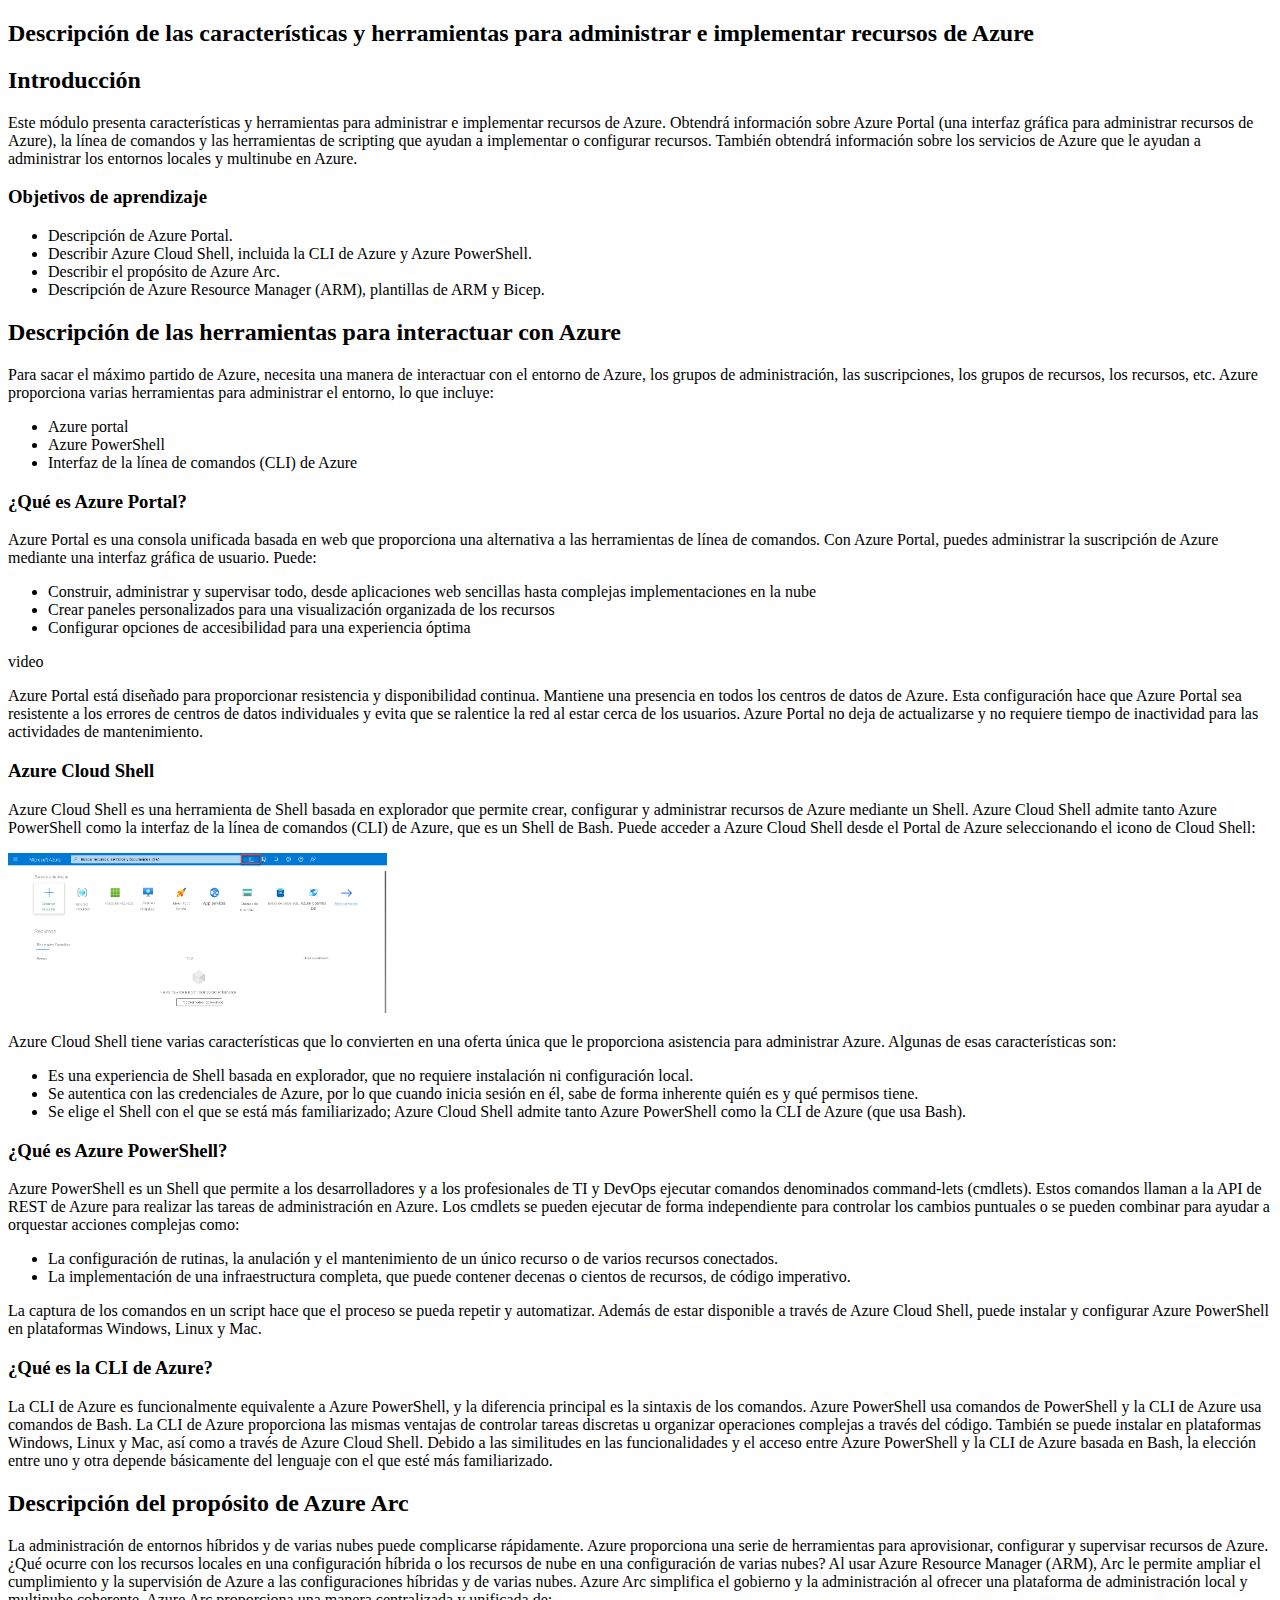
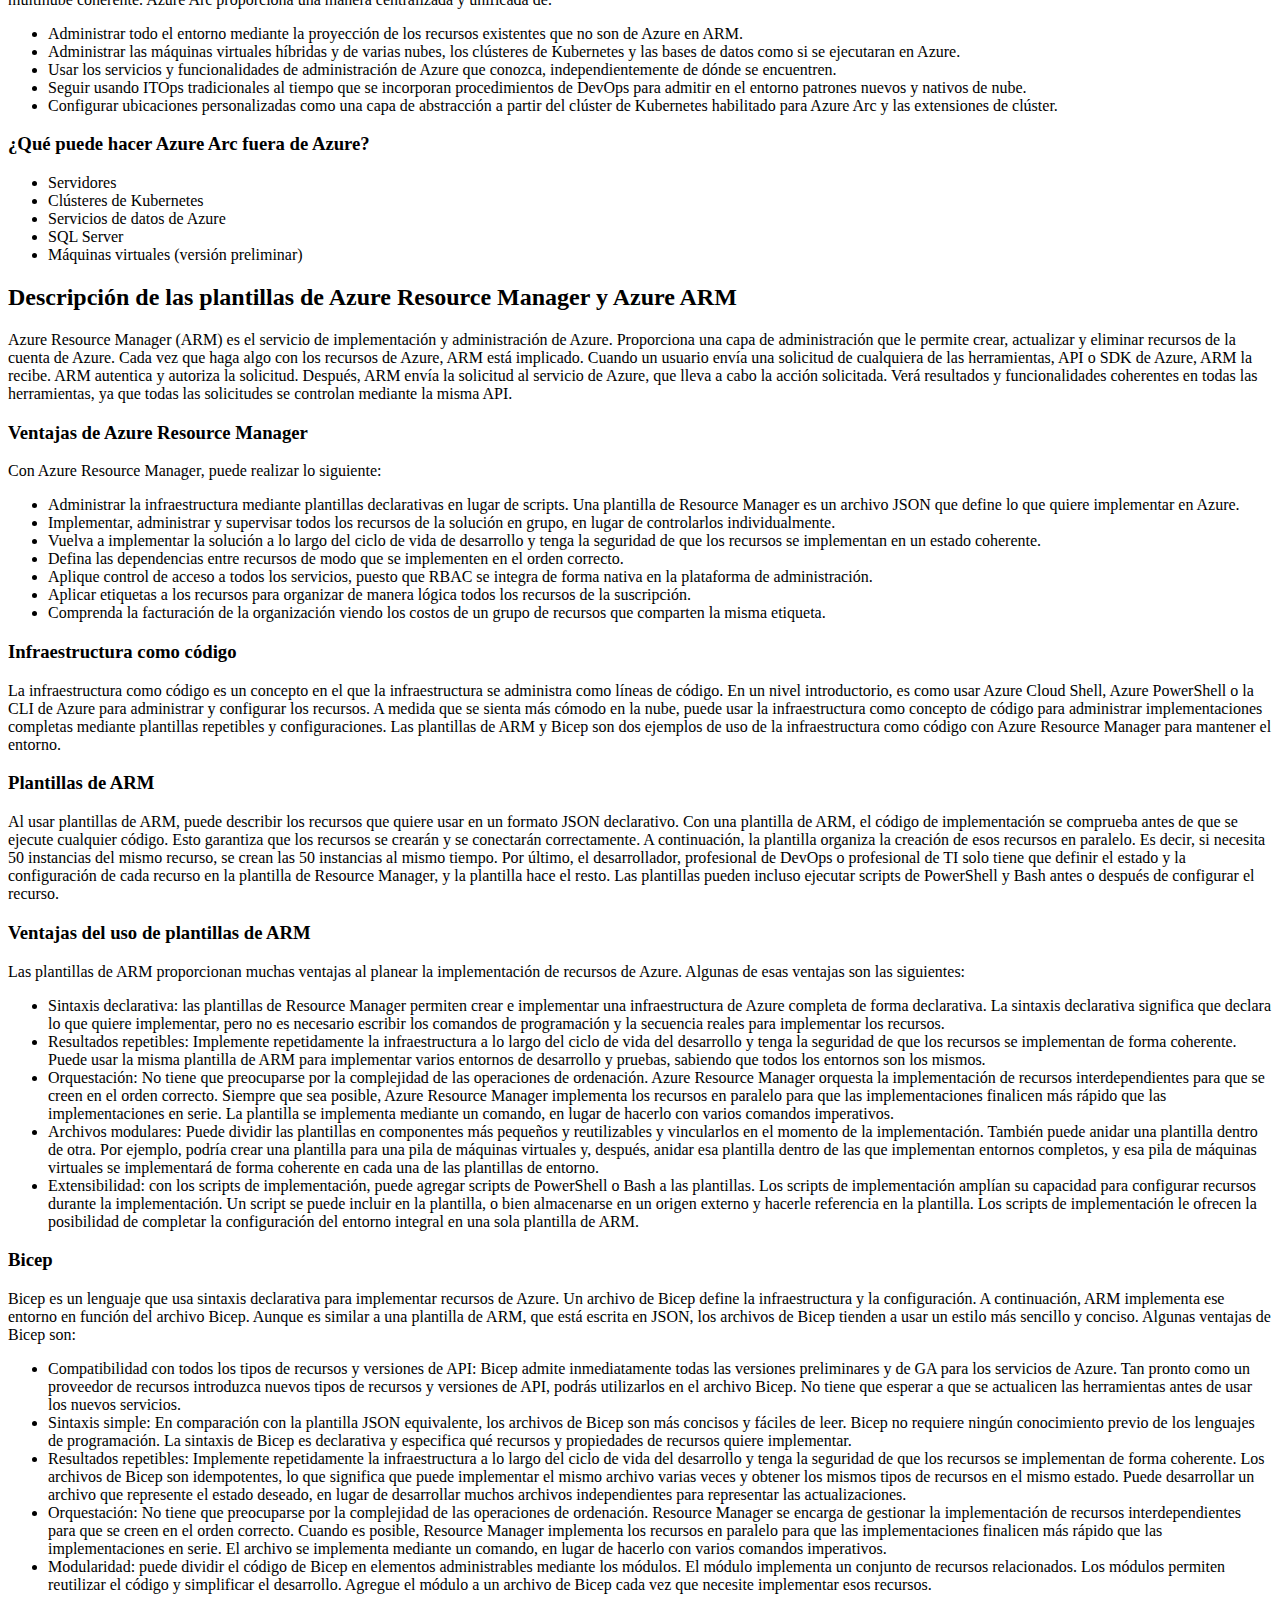
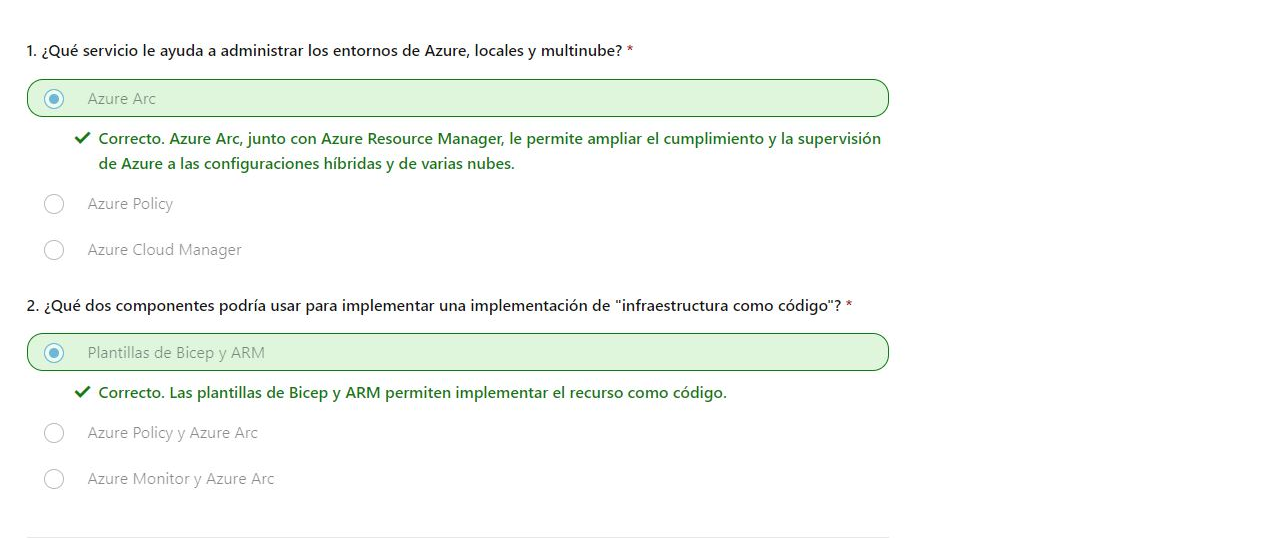
==== index10.html @ 1132fe28 "ajustes" ====
<!DOCTYPE html>
<html lang="en">
<head>
    <meta charset="UTF-8">
    <meta name="viewport" content="width=device-width, initial-scale=1.0">
    <title>Document</title>
</head>
<body>
    <h2>Descripción de las características y herramientas para administrar e implementar recursos de Azure</h2>

    <h2>Introducción</h2>

    <p>
        Este módulo presenta características y herramientas para administrar e implementar recursos de Azure. Obtendrá información sobre Azure Portal (una interfaz gráfica para administrar recursos de Azure), la línea de comandos y las herramientas de scripting que ayudan a implementar o configurar recursos. También obtendrá información sobre los servicios de Azure que le ayudan a administrar los entornos locales y multinube en Azure.
    </p>

    <h3>Objetivos de aprendizaje</h3>
    <ul>
        <li>Descripción de Azure Portal.</li>
        <li>Describir Azure Cloud Shell, incluida la CLI de Azure y Azure PowerShell.</li>
        <li>Describir el propósito de Azure Arc.</li>
        <li>Descripción de Azure Resource Manager (ARM), plantillas de ARM y Bicep.</li>
    </ul>

    <h2>Descripción de las herramientas para interactuar con Azure</h2>
    <p>
        Para sacar el máximo partido de Azure, necesita una manera de interactuar con el entorno de Azure, los grupos de administración, las suscripciones, los grupos de recursos, los recursos, etc. Azure proporciona varias herramientas para administrar el entorno, lo que incluye:
    </p>

    <ul>

        <li>Azure portal</li>
        <li>Azure PowerShell</li>
        <li>Interfaz de la línea de comandos (CLI) de Azure</li>
    </ul>

    <h3>¿Qué es Azure Portal?</h3>
    <p>
        Azure Portal es una consola unificada basada en web que proporciona una alternativa a las herramientas de línea de comandos. Con Azure Portal, puedes administrar la suscripción de Azure mediante una interfaz gráfica de usuario. Puede:
    </p>

    <ul>
        <li>Construir, administrar y supervisar todo, desde aplicaciones web sencillas hasta complejas implementaciones en la nube</li>
        <li>Crear paneles personalizados para una visualización organizada de los recursos</li>
        <li>Configurar opciones de accesibilidad para una experiencia óptima</li>
    </ul>

    <a src="https://www.microsoft.com/es-es/videoplayer/embed/RE4ICN6?postJsllMsg=true&autoCaptions=es-es">video</a>

    <p>
        Azure Portal está diseñado para proporcionar resistencia y disponibilidad continua. Mantiene una presencia en todos los centros de datos de Azure. Esta configuración hace que Azure Portal sea resistente a los errores de centros de datos individuales y evita que se ralentice la red al estar cerca de los usuarios. Azure Portal no deja de actualizarse y no requiere tiempo de inactividad para las actividades de mantenimiento.
    </p>

    <h3>Azure Cloud Shell</h3>
    <p>
        Azure Cloud Shell es una herramienta de Shell basada en explorador que permite crear, configurar y administrar recursos de Azure mediante un Shell. Azure Cloud Shell admite tanto Azure PowerShell como la interfaz de la línea de comandos (CLI) de Azure, que es un Shell de Bash.

        Puede acceder a Azure Cloud Shell desde el Portal de Azure seleccionando el icono de Cloud Shell:
    </p>

    <img src="./img/10/1.png" alt="" style="width: 30%;">

    <p>
        Azure Cloud Shell tiene varias características que lo convierten en una oferta única que le proporciona asistencia para administrar Azure. Algunas de esas características son:
    </p>

    <ul>
        <li>Es una experiencia de Shell basada en explorador, que no requiere instalación ni configuración local.</li>
        <li>Se autentica con las credenciales de Azure, por lo que cuando inicia sesión en él, sabe de forma inherente quién es y qué permisos tiene.</li>
        <li>Se elige el Shell con el que se está más familiarizado; Azure Cloud Shell admite tanto Azure PowerShell como la CLI de Azure (que usa Bash).</li>
    </ul>

    <h3>¿Qué es Azure PowerShell?</h3>
    <p>
        Azure PowerShell es un Shell que permite a los desarrolladores y a los profesionales de TI y DevOps ejecutar comandos denominados command-lets (cmdlets). Estos comandos llaman a la API de REST de Azure para realizar las tareas de administración en Azure. Los cmdlets se pueden ejecutar de forma independiente para controlar los cambios puntuales o se pueden combinar para ayudar a orquestar acciones complejas como:
    </p>

    <ul>
        <li>La configuración de rutinas, la anulación y el mantenimiento de un único recurso o de varios recursos conectados.</li>
        <li>La implementación de una infraestructura completa, que puede contener decenas o cientos de recursos, de código imperativo.</li>
    </ul>

    <p>
        La captura de los comandos en un script hace que el proceso se pueda repetir y automatizar.

Además de estar disponible a través de Azure Cloud Shell, puede instalar y configurar Azure PowerShell en plataformas Windows, Linux y Mac.
    </p>

    <h3>¿Qué es la CLI de Azure?</h3>
    <p>
        La CLI de Azure es funcionalmente equivalente a Azure PowerShell, y la diferencia principal es la sintaxis de los comandos. Azure PowerShell usa comandos de PowerShell y la CLI de Azure usa comandos de Bash.

La CLI de Azure proporciona las mismas ventajas de controlar tareas discretas u organizar operaciones complejas a través del código. También se puede instalar en plataformas Windows, Linux y Mac, así como a través de Azure Cloud Shell.

Debido a las similitudes en las funcionalidades y el acceso entre Azure PowerShell y la CLI de Azure basada en Bash, la elección entre uno y otra depende básicamente del lenguaje con el que esté más familiarizado.
    </p>

    <h2>Descripción del propósito de Azure Arc</h2>
    <p>
        La administración de entornos híbridos y de varias nubes puede complicarse rápidamente. Azure proporciona una serie de herramientas para aprovisionar, configurar y supervisar recursos de Azure. ¿Qué ocurre con los recursos locales en una configuración híbrida o los recursos de nube en una configuración de varias nubes?

Al usar Azure Resource Manager (ARM), Arc le permite ampliar el cumplimiento y la supervisión de Azure a las configuraciones híbridas y de varias nubes. Azure Arc simplifica el gobierno y la administración al ofrecer una plataforma de administración local y multinube coherente.

Azure Arc proporciona una manera centralizada y unificada de:
    </p>

    <ul>
        <li>Administrar todo el entorno mediante la proyección de los recursos existentes que no son de Azure en ARM.</li>
        <li>Administrar las máquinas virtuales híbridas y de varias nubes, los clústeres de Kubernetes y las bases de datos como si se ejecutaran en Azure.</li>
        <li>Usar los servicios y funcionalidades de administración de Azure que conozca, independientemente de dónde se encuentren.</li>
        <li>Seguir usando ITOps tradicionales al tiempo que se incorporan procedimientos de DevOps para admitir en el entorno patrones nuevos y nativos de nube.</li>
        <li>Configurar ubicaciones personalizadas como una capa de abstracción a partir del clúster de Kubernetes habilitado para Azure Arc y las extensiones de clúster.</li>
    </ul>

    <h3>¿Qué puede hacer Azure Arc fuera de Azure?</h3>

    <ul>
        <li>Servidores</li>
        <li>Clústeres de Kubernetes</li>
        <li>Servicios de datos de Azure</li>
        <li>SQL Server</li>
        <li>Máquinas virtuales (versión preliminar)</li>
    </ul>

    <h2>Descripción de las plantillas de Azure Resource Manager y Azure ARM</h2>

    <p>
        Azure Resource Manager (ARM) es el servicio de implementación y administración de Azure. Proporciona una capa de administración que le permite crear, actualizar y eliminar recursos de la cuenta de Azure. Cada vez que haga algo con los recursos de Azure, ARM está implicado.

        Cuando un usuario envía una solicitud de cualquiera de las herramientas, API o SDK de Azure, ARM la recibe. ARM autentica y autoriza la solicitud. Después, ARM envía la solicitud al servicio de Azure, que lleva a cabo la acción solicitada. Verá resultados y funcionalidades coherentes en todas las herramientas, ya que todas las solicitudes se controlan mediante la misma API.
    </p>

    <h3>Ventajas de Azure Resource Manager</h3>
    <p>Con Azure Resource Manager, puede realizar lo siguiente:</p>

    <ul>
        <li>Administrar la infraestructura mediante plantillas declarativas en lugar de scripts. Una plantilla de Resource Manager es un archivo JSON que define lo que quiere implementar en Azure.</li>
        <li>Implementar, administrar y supervisar todos los recursos de la solución en grupo, en lugar de controlarlos individualmente.</li>
        <li>Vuelva a implementar la solución a lo largo del ciclo de vida de desarrollo y tenga la seguridad de que los recursos se implementan en un estado coherente.</li>
        <li>Defina las dependencias entre recursos de modo que se implementen en el orden correcto.</li>
        <li>Aplique control de acceso a todos los servicios, puesto que RBAC se integra de forma nativa en la plataforma de administración.</li>
        <li>Aplicar etiquetas a los recursos para organizar de manera lógica todos los recursos de la suscripción.</li>
        <li>Comprenda la facturación de la organización viendo los costos de un grupo de recursos que comparten la misma etiqueta.</li>
    </ul>


    <h3>Infraestructura como código</h3>
    <p>
        La infraestructura como código es un concepto en el que la infraestructura se administra como líneas de código. En un nivel introductorio, es como usar Azure Cloud Shell, Azure PowerShell o la CLI de Azure para administrar y configurar los recursos. A medida que se sienta más cómodo en la nube, puede usar la infraestructura como concepto de código para administrar implementaciones completas mediante plantillas repetibles y configuraciones. Las plantillas de ARM y Bicep son dos ejemplos de uso de la infraestructura como código con Azure Resource Manager para mantener el entorno.
    </p>

    <h3>Plantillas de ARM</h3>
    <p>
        Al usar plantillas de ARM, puede describir los recursos que quiere usar en un formato JSON declarativo. Con una plantilla de ARM, el código de implementación se comprueba antes de que se ejecute cualquier código. Esto garantiza que los recursos se crearán y se conectarán correctamente. A continuación, la plantilla organiza la creación de esos recursos en paralelo. Es decir, si necesita 50 instancias del mismo recurso, se crean las 50 instancias al mismo tiempo.

Por último, el desarrollador, profesional de DevOps o profesional de TI solo tiene que definir el estado y la configuración de cada recurso en la plantilla de Resource Manager, y la plantilla hace el resto. Las plantillas pueden incluso ejecutar scripts de PowerShell y Bash antes o después de configurar el recurso.
    </p>

    <h3>Ventajas del uso de plantillas de ARM</h3>
    <p>
        Las plantillas de ARM proporcionan muchas ventajas al planear la implementación de recursos de Azure. Algunas de esas ventajas son las siguientes:
    </p>

    <ul>
        <li>Sintaxis declarativa: las plantillas de Resource Manager permiten crear e implementar una infraestructura de Azure completa de forma declarativa. La sintaxis declarativa significa que declara lo que quiere implementar, pero no es necesario escribir los comandos de programación y la secuencia reales para implementar los recursos.</li>
        <li>Resultados repetibles: Implemente repetidamente la infraestructura a lo largo del ciclo de vida del desarrollo y tenga la seguridad de que los recursos se implementan de forma coherente. Puede usar la misma plantilla de ARM para implementar varios entornos de desarrollo y pruebas, sabiendo que todos los entornos son los mismos.</li>
        <li>Orquestación: No tiene que preocuparse por la complejidad de las operaciones de ordenación. Azure Resource Manager orquesta la implementación de recursos interdependientes para que se creen en el orden correcto. Siempre que sea posible, Azure Resource Manager implementa los recursos en paralelo para que las implementaciones finalicen más rápido que las implementaciones en serie. La plantilla se implementa mediante un comando, en lugar de hacerlo con varios comandos imperativos.</li>
        <li>Archivos modulares: Puede dividir las plantillas en componentes más pequeños y reutilizables y vincularlos en el momento de la implementación. También puede anidar una plantilla dentro de otra. Por ejemplo, podría crear una plantilla para una pila de máquinas virtuales y, después, anidar esa plantilla dentro de las que implementan entornos completos, y esa pila de máquinas virtuales se implementará de forma coherente en cada una de las plantillas de entorno.</li>
        <li>Extensibilidad: con los scripts de implementación, puede agregar scripts de PowerShell o Bash a las plantillas. Los scripts de implementación amplían su capacidad para configurar recursos durante la implementación. Un script se puede incluir en la plantilla, o bien almacenarse en un origen externo y hacerle referencia en la plantilla. Los scripts de implementación le ofrecen la posibilidad de completar la configuración del entorno integral en una sola plantilla de ARM.</li>
    </ul>

    <h3>Bicep</h3>
    <p>
        Bicep es un lenguaje que usa sintaxis declarativa para implementar recursos de Azure. Un archivo de Bicep define la infraestructura y la configuración. A continuación, ARM implementa ese entorno en función del archivo Bicep. Aunque es similar a una plantilla de ARM, que está escrita en JSON, los archivos de Bicep tienden a usar un estilo más sencillo y conciso.

Algunas ventajas de Bicep son:
    </p>

    <ul>
        <li>Compatibilidad con todos los tipos de recursos y versiones de API: Bicep admite inmediatamente todas las versiones preliminares y de GA para los servicios de Azure. Tan pronto como un proveedor de recursos introduzca nuevos tipos de recursos y versiones de API, podrás utilizarlos en el archivo Bicep. No tiene que esperar a que se actualicen las herramientas antes de usar los nuevos servicios.</li>
        <li>Sintaxis simple: En comparación con la plantilla JSON equivalente, los archivos de Bicep son más concisos y fáciles de leer. Bicep no requiere ningún conocimiento previo de los lenguajes de programación. La sintaxis de Bicep es declarativa y especifica qué recursos y propiedades de recursos quiere implementar.</li>
        <li>Resultados repetibles: Implemente repetidamente la infraestructura a lo largo del ciclo de vida del desarrollo y tenga la seguridad de que los recursos se implementan de forma coherente. Los archivos de Bicep son idempotentes, lo que significa que puede implementar el mismo archivo varias veces y obtener los mismos tipos de recursos en el mismo estado. Puede desarrollar un archivo que represente el estado deseado, en lugar de desarrollar muchos archivos independientes para representar las actualizaciones.</li>
        <li>Orquestación: No tiene que preocuparse por la complejidad de las operaciones de ordenación. Resource Manager se encarga de gestionar la implementación de recursos interdependientes para que se creen en el orden correcto. Cuando es posible, Resource Manager implementa los recursos en paralelo para que las implementaciones finalicen más rápido que las implementaciones en serie. El archivo se implementa mediante un comando, en lugar de hacerlo con varios comandos imperativos.</li>
        <li>Modularidad: puede dividir el código de Bicep en elementos administrables mediante los módulos. El módulo implementa un conjunto de recursos relacionados. Los módulos permiten reutilizar el código y simplificar el desarrollo. Agregue el módulo a un archivo de Bicep cada vez que necesite implementar esos recursos.</li>
    </ul>

    <img src="./img/10/2.JPG" alt="">

</body>
</html>
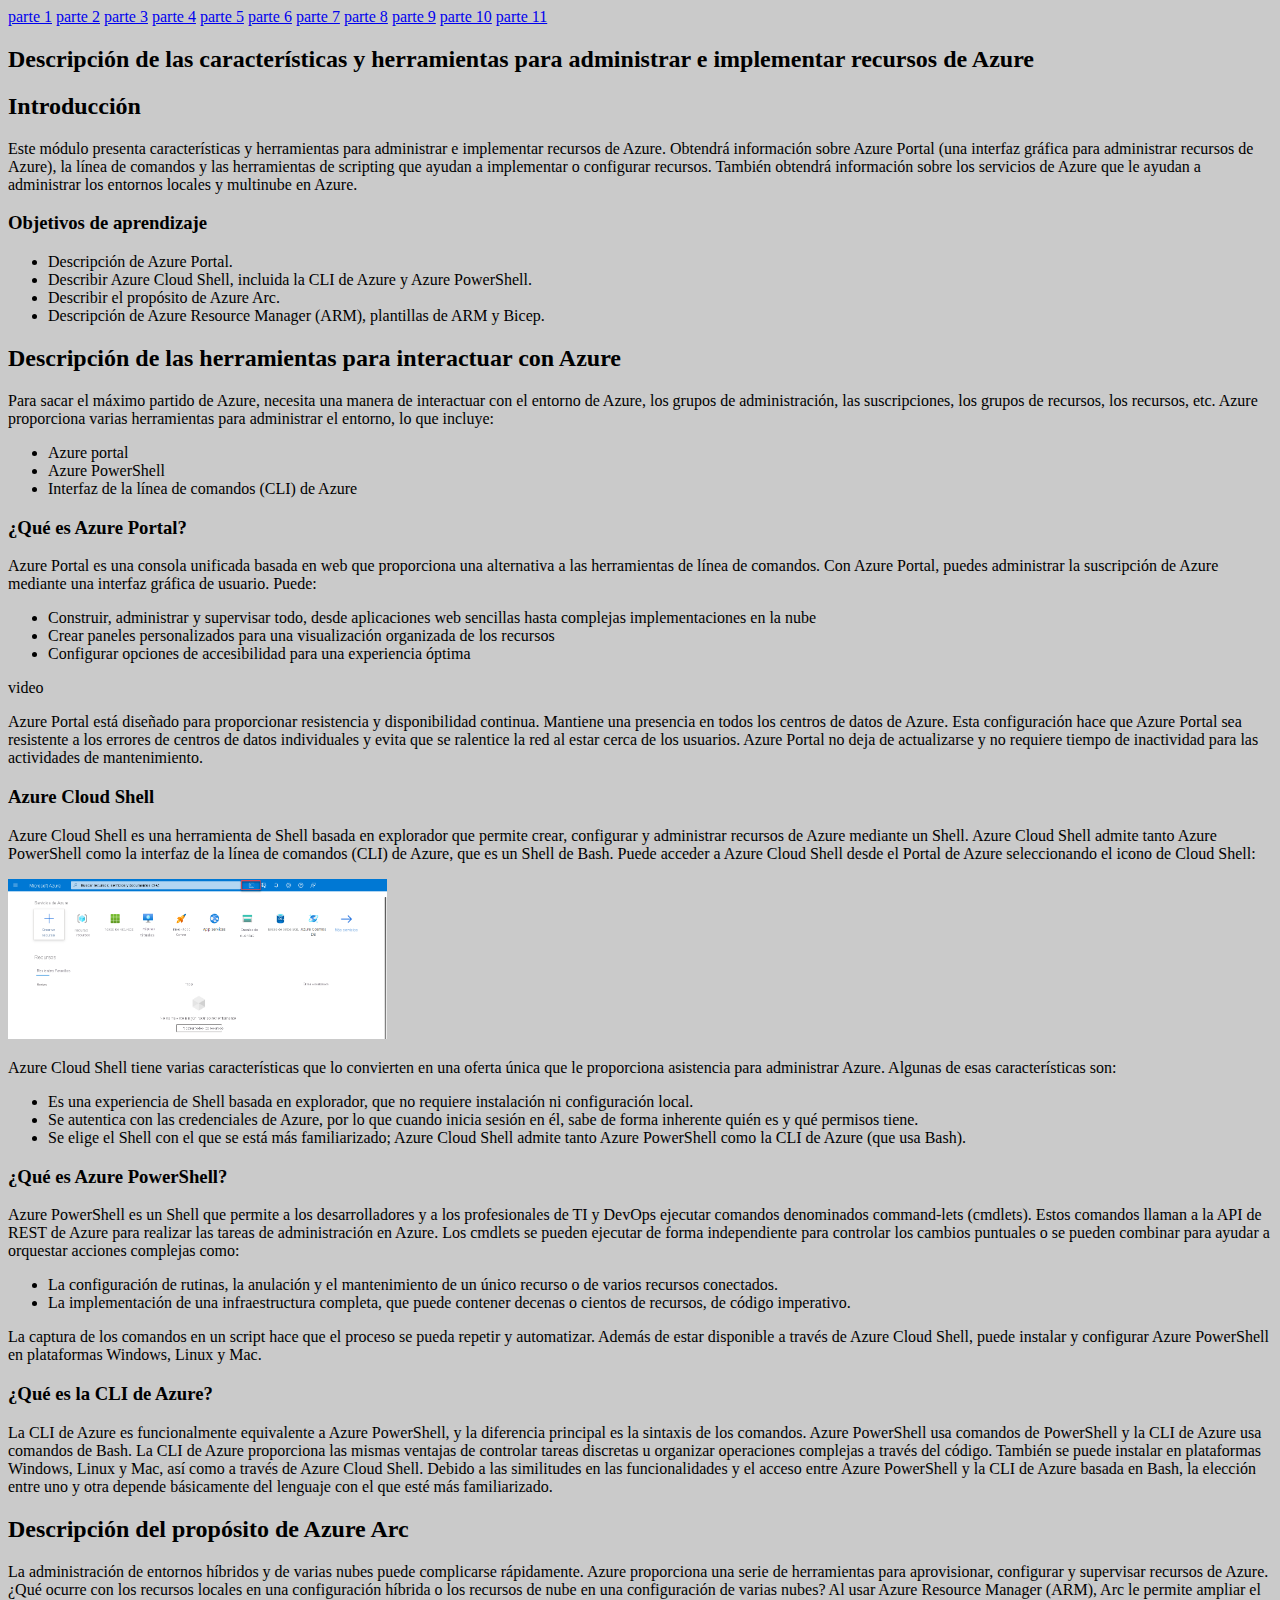
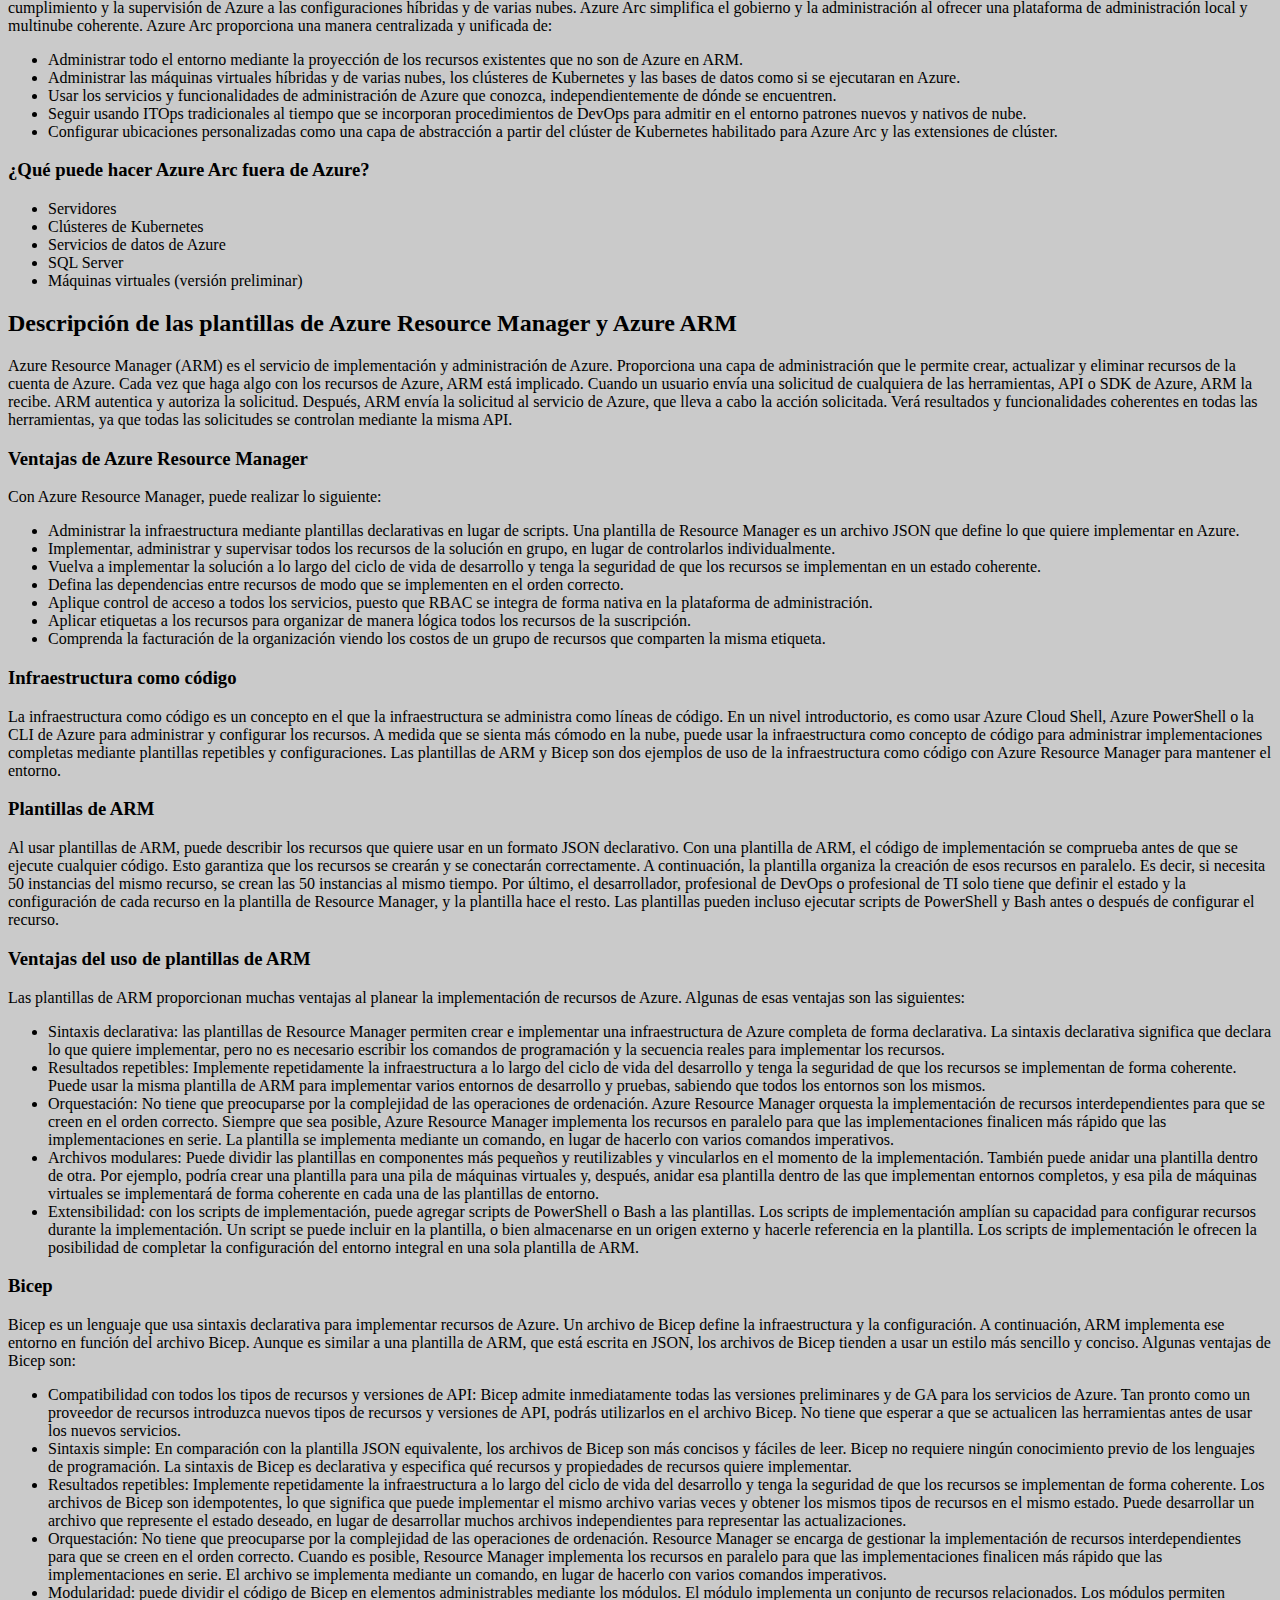
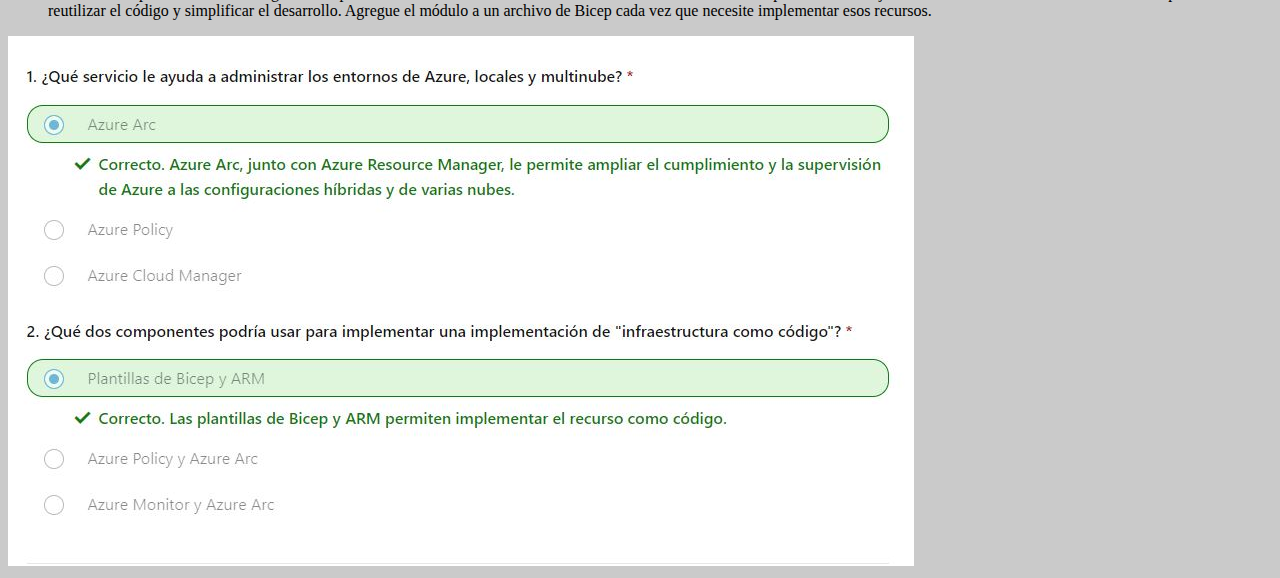
==== commit b02a1aa0: "cambios" ====
--- a/index10.html
+++ b/index10.html
@@ -4,8 +4,20 @@
     <meta charset="UTF-8">
     <meta name="viewport" content="width=device-width, initial-scale=1.0">
     <title>Document</title>
+    <link rel="stylesheet" href="estilos.css">
 </head>
 <body>
+    <a href="index.html">parte 1</a>
+    <a href="index2.html">parte 2</a>
+    <a href="index3.html">parte 3</a>
+    <a href="index4.html">parte 4</a>
+    <a href="index5.html">parte 5</a>
+    <a href="index6.html">parte 6</a>
+    <a href="index7.html">parte 7</a>
+    <a href="index8.html">parte 8</a>
+    <a href="index9.html">parte 9</a>
+    <a href="index10.html">parte 10</a>
+    <a href="index11.html">parte 11</a>
     <h2>Descripción de las características y herramientas para administrar e implementar recursos de Azure</h2>
 
     <h2>Introducción</h2>
--- a/estilos.css
+++ b/estilos.css
@@ -0,0 +1,3 @@
+body{
+    background-color: #CACACA;
+}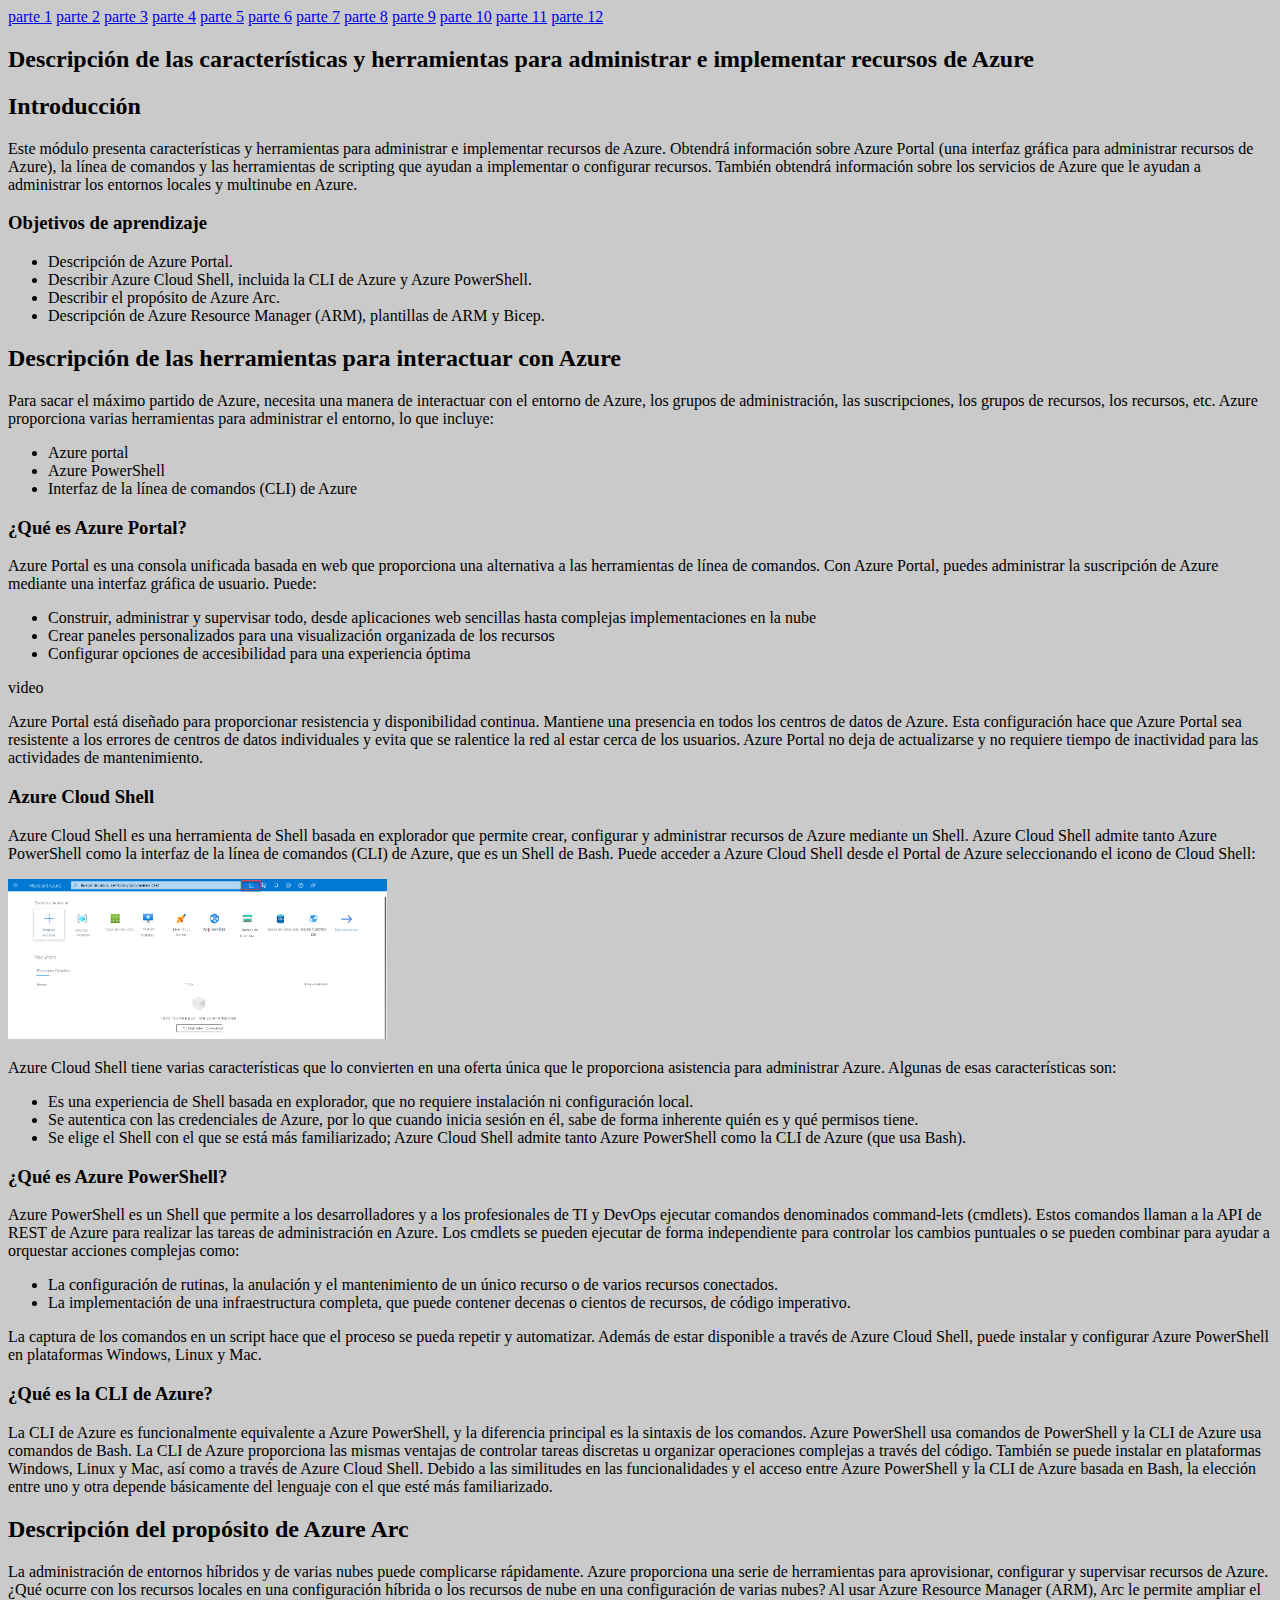
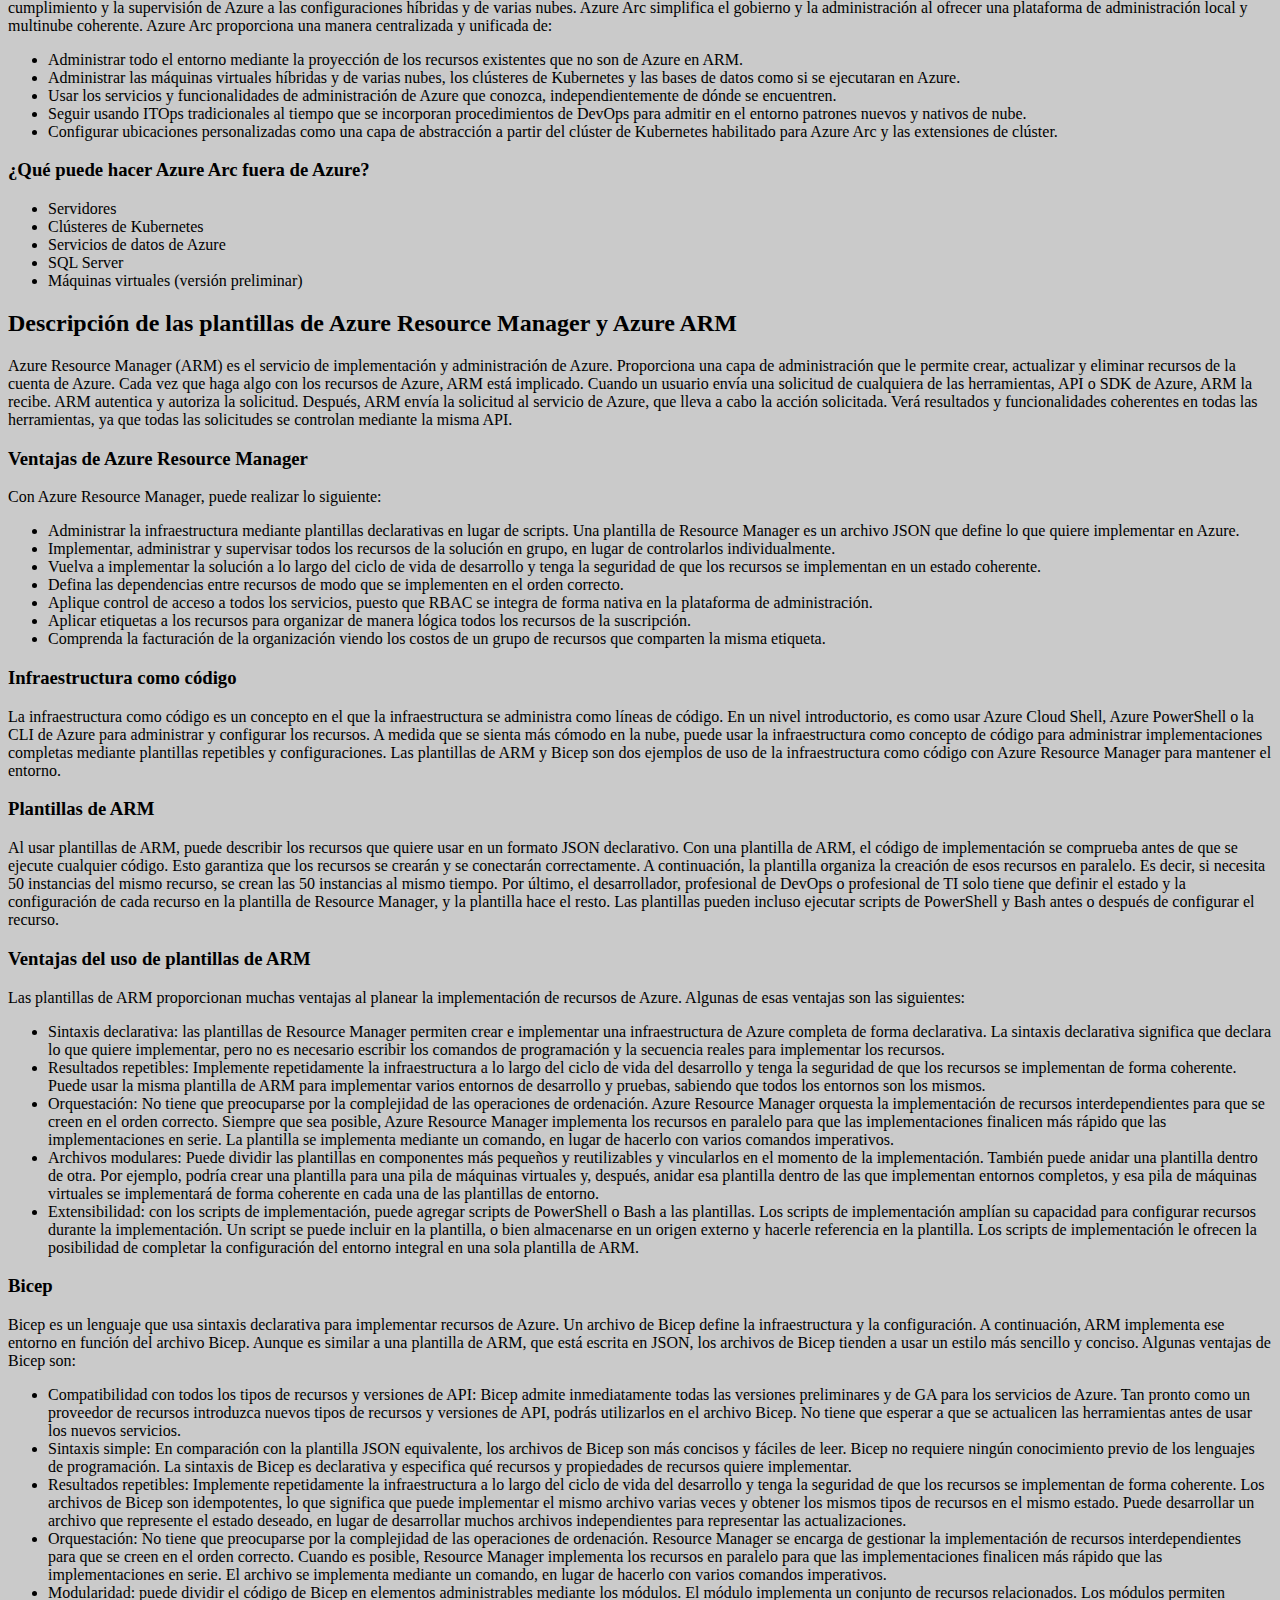
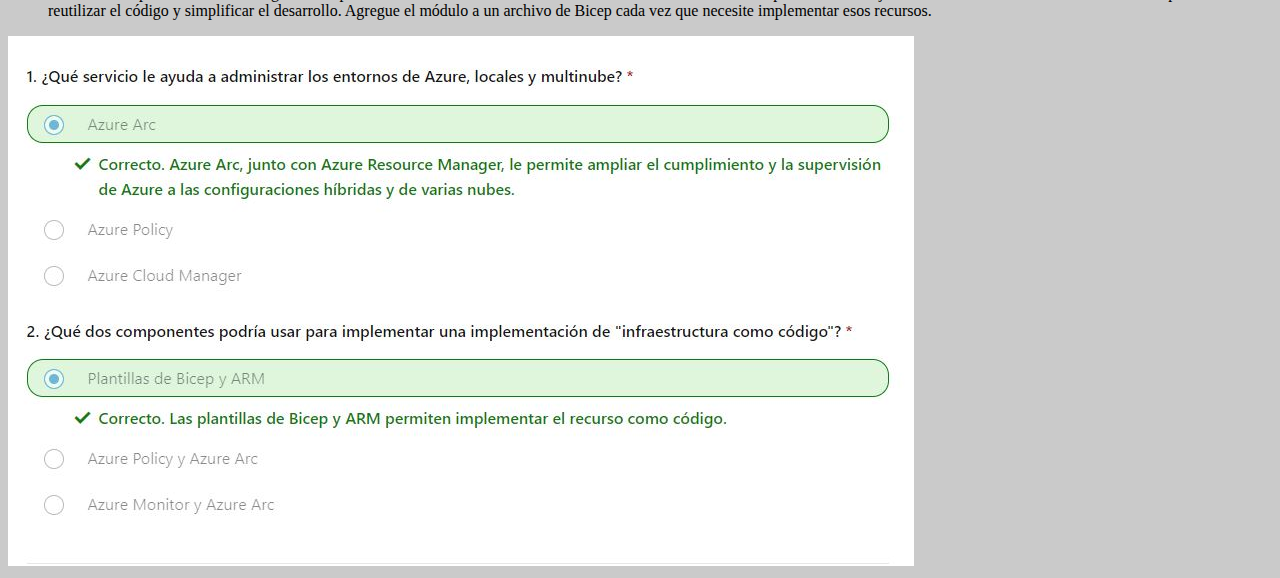
==== commit c51591da: "cambios" ====
--- a/index10.html
+++ b/index10.html
@@ -18,6 +18,7 @@
     <a href="index9.html">parte 9</a>
     <a href="index10.html">parte 10</a>
     <a href="index11.html">parte 11</a>
+    <a href="index12.html">parte 12</a>
     <h2>Descripción de las características y herramientas para administrar e implementar recursos de Azure</h2>
 
     <h2>Introducción</h2>
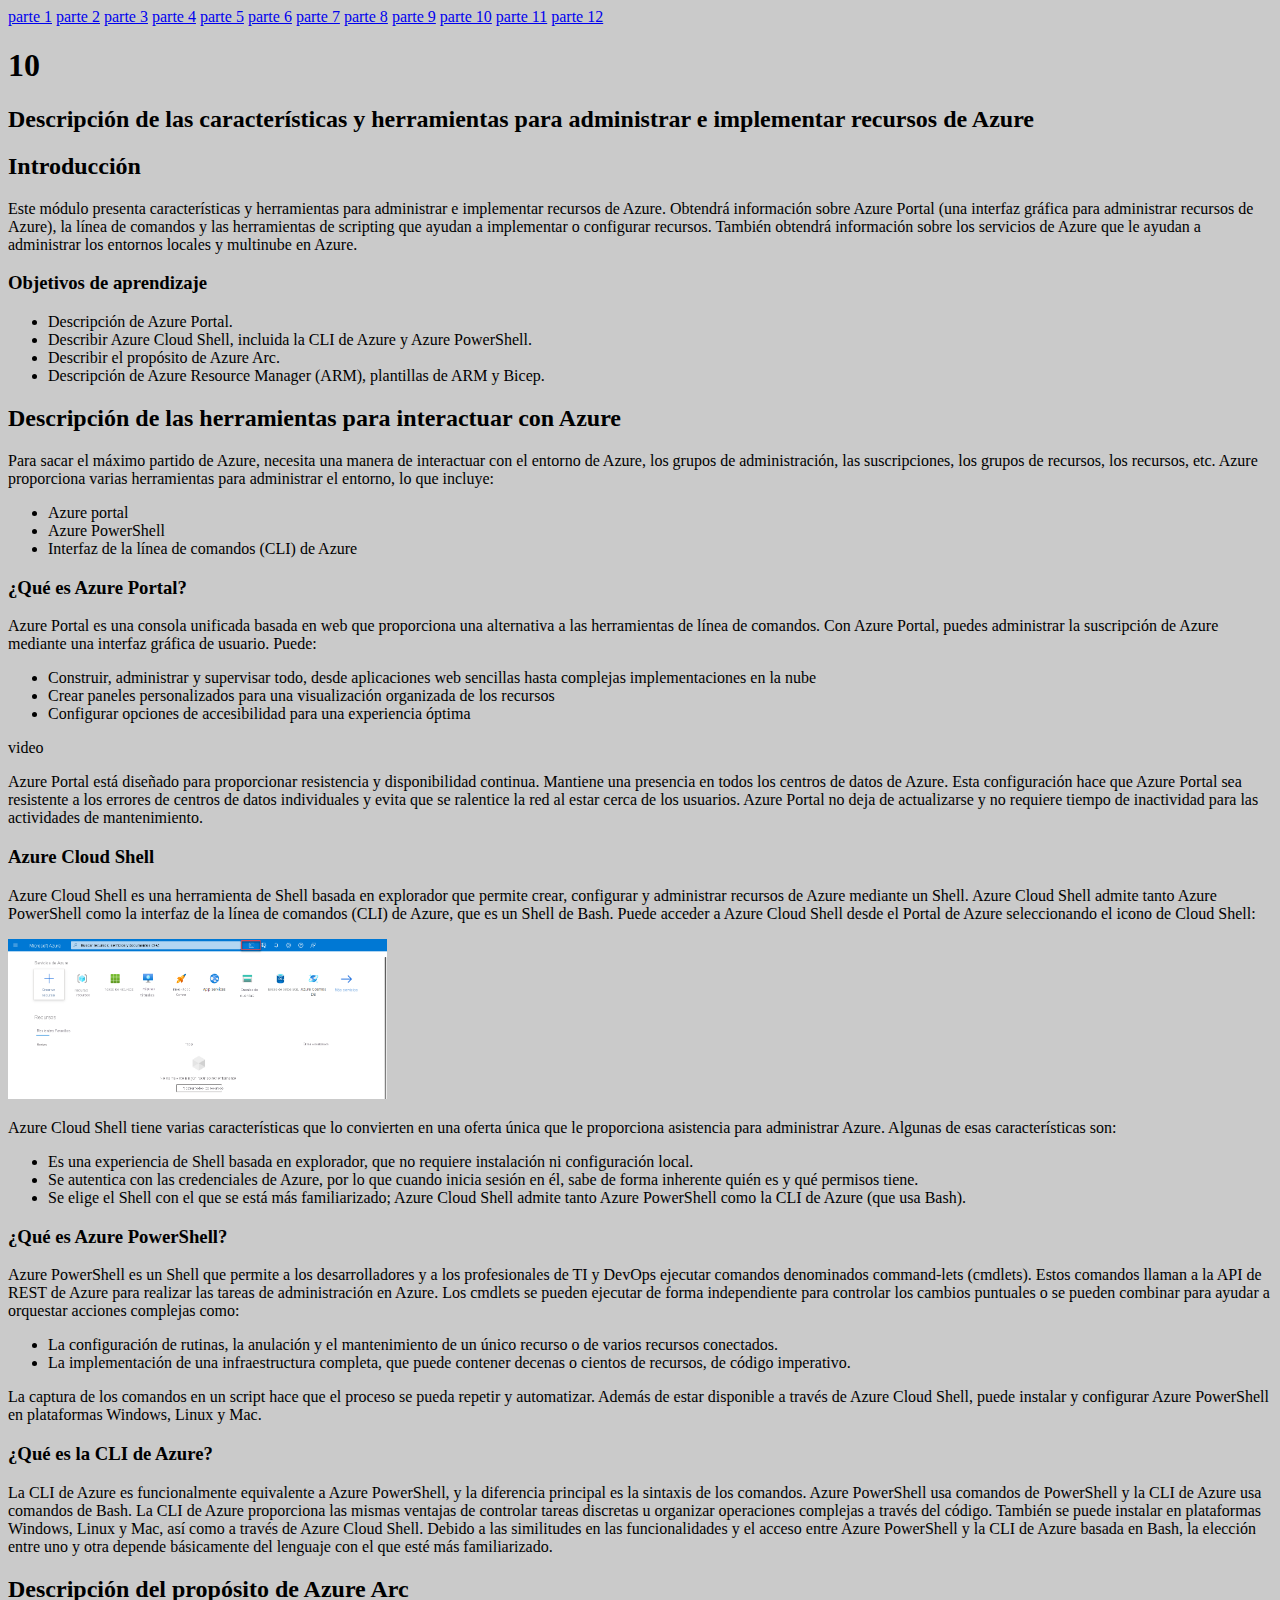
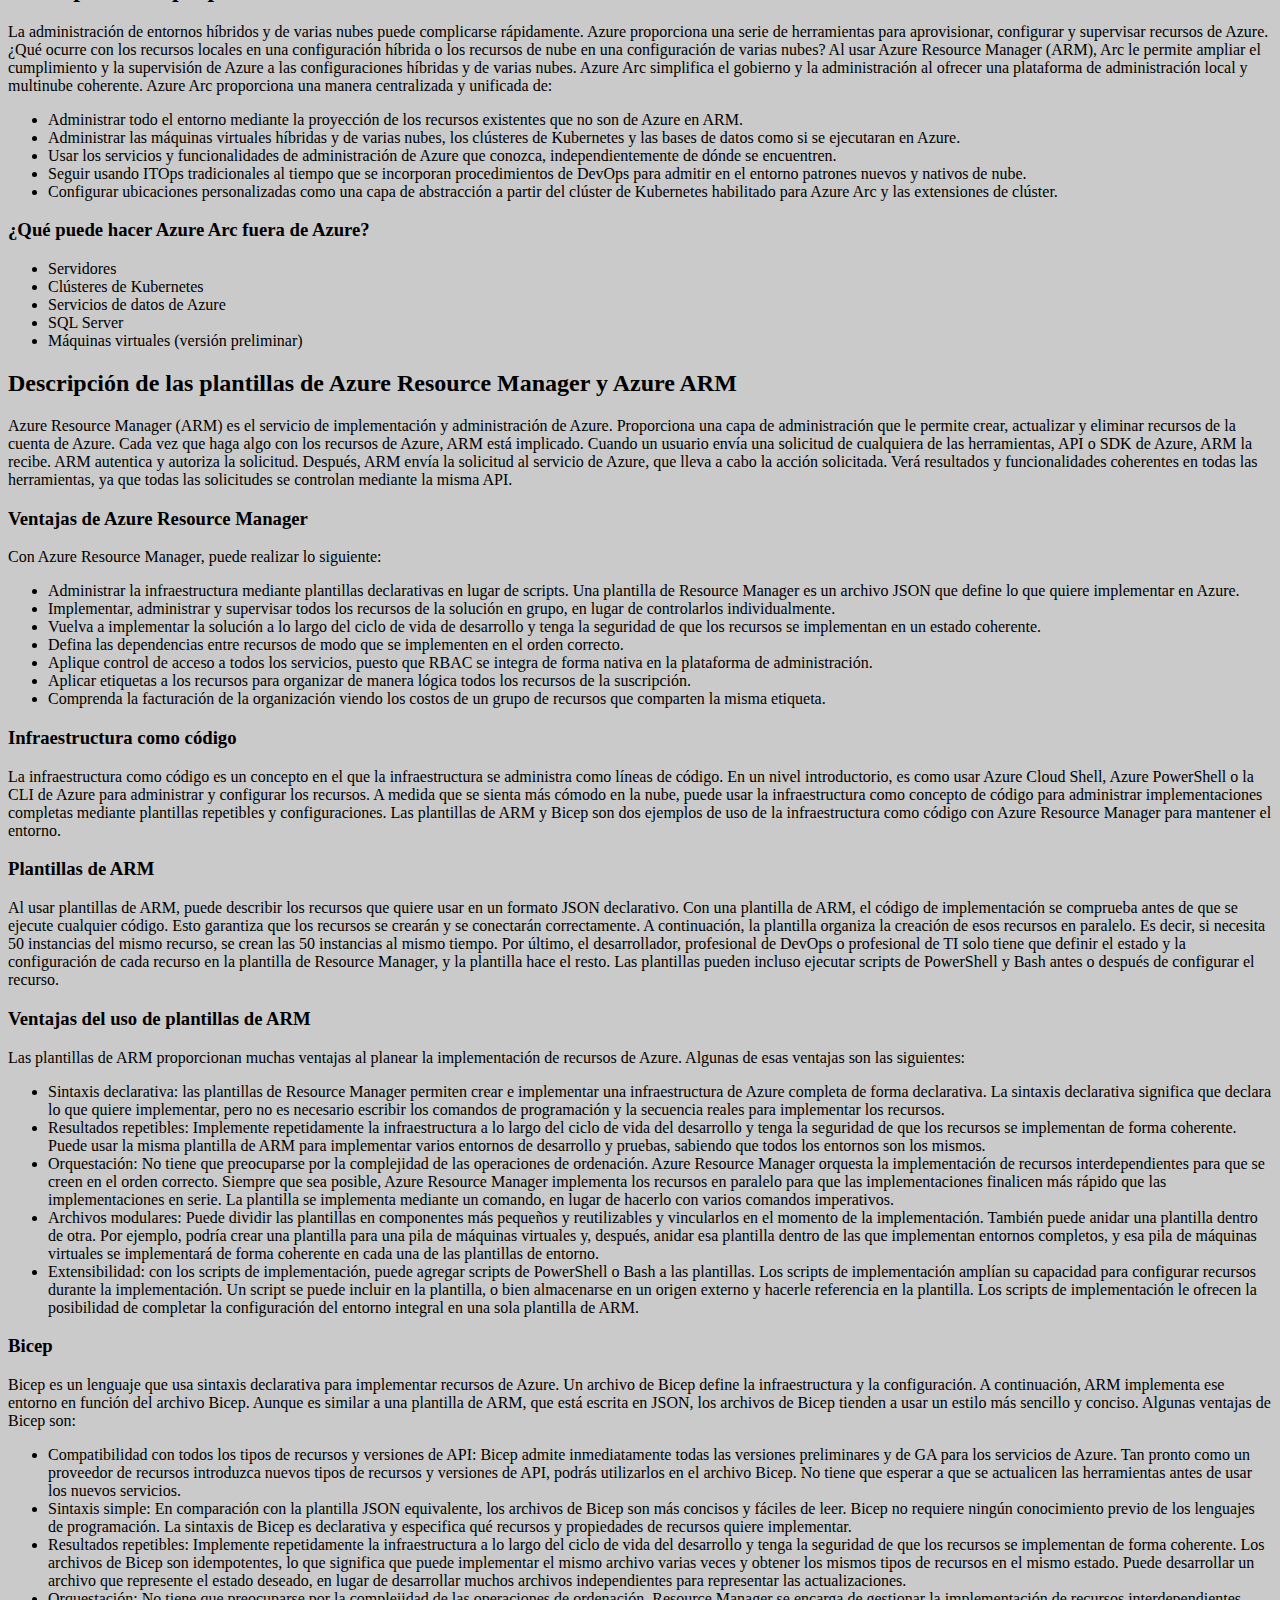
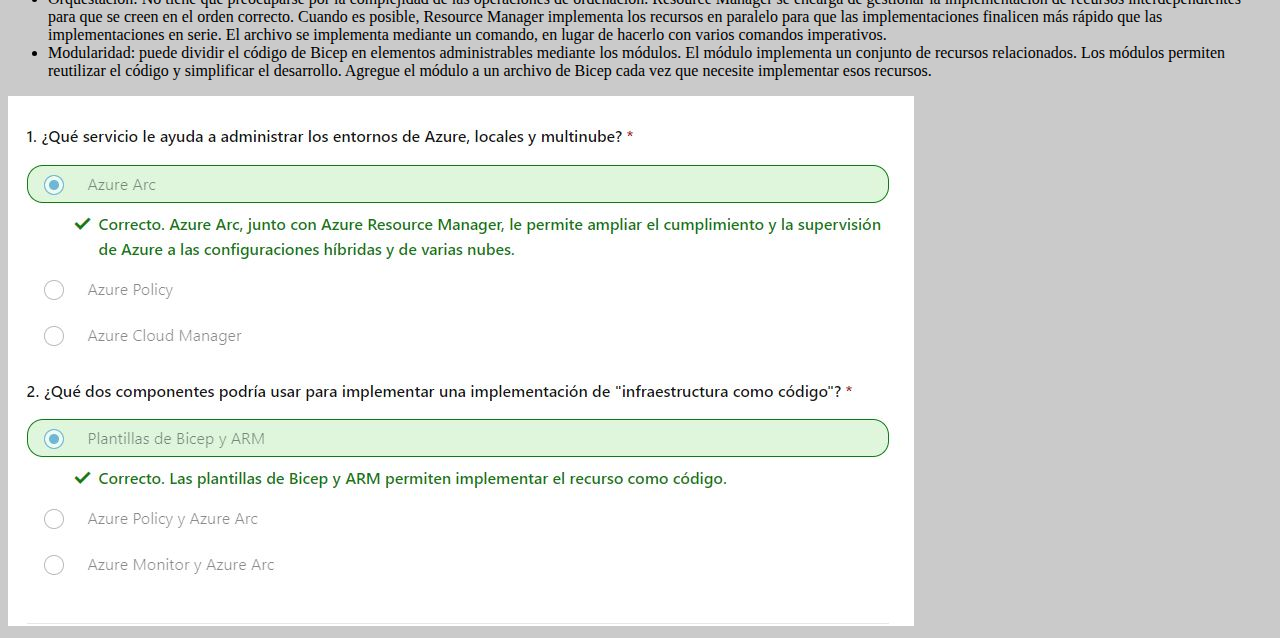
==== commit 38674310: "ajustes" ====
--- a/index10.html
+++ b/index10.html
@@ -19,6 +19,8 @@
     <a href="index10.html">parte 10</a>
     <a href="index11.html">parte 11</a>
     <a href="index12.html">parte 12</a>
+
+    <h1>10</h1>
     <h2>Descripción de las características y herramientas para administrar e implementar recursos de Azure</h2>
 
     <h2>Introducción</h2>
